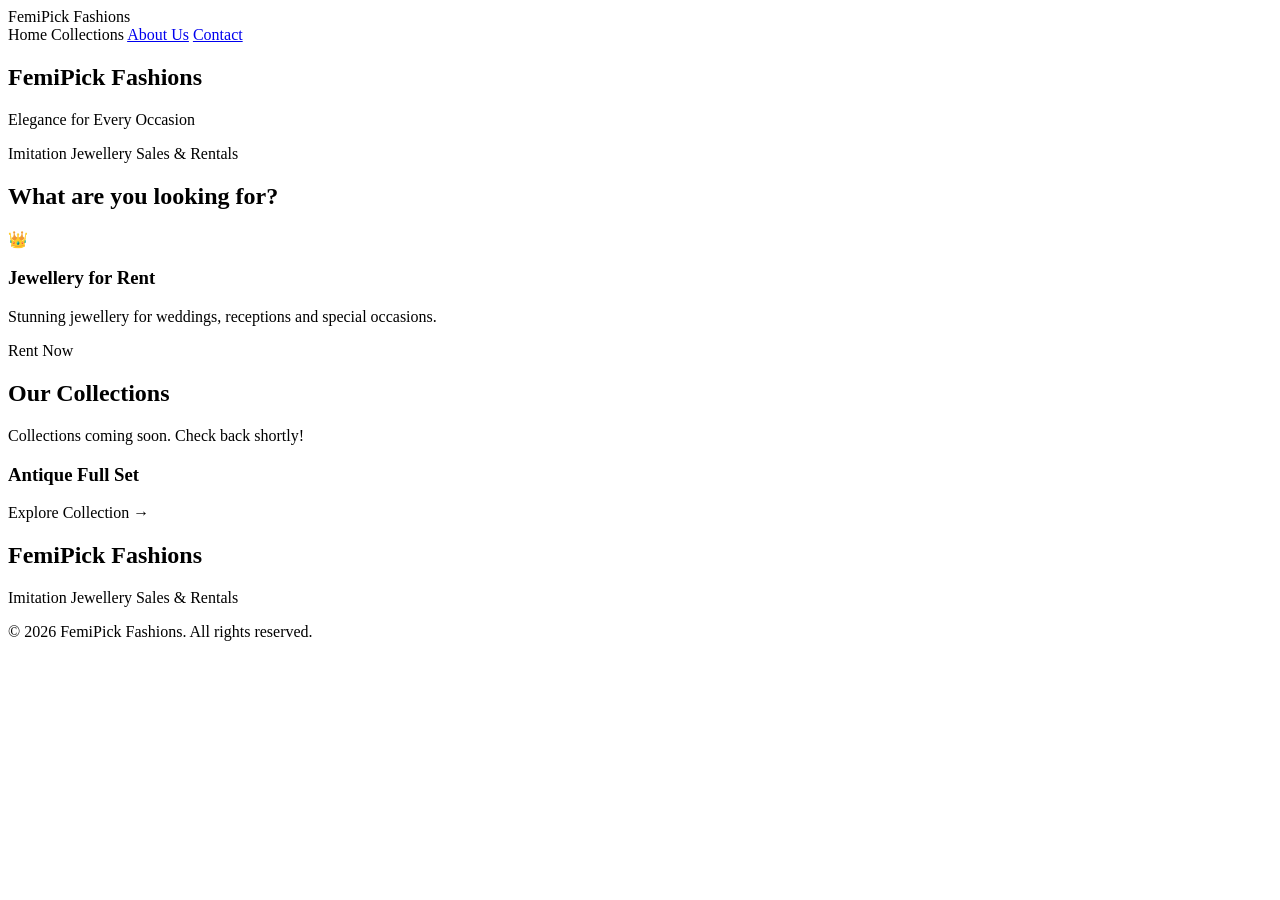
==== src/main/resources/templates/index.html @ 38522154 "Initial clean commit without secrets" ====
<!DOCTYPE html>
<html lang="en" xmlns:th="http://www.thymeleaf.org">
<head>
    <meta charset="UTF-8">
    <meta name="viewport" content="width=device-width, initial-scale=1.0">
    <title>FemiPick Fashions</title>
    <link rel="stylesheet" th:href="@{/css/style.css}">
</head>
<body>

<header class="navbar">
    <div class="logo">FemiPick Fashions</div>
    <nav class="nav-links">
        <a th:href="@{/}">Home</a>
        <a th:href="@{/products}">Collections</a>
        <a href="#about">About Us</a>
        <a href="#contact">Contact</a>
    </nav>
</header>

<main>
    <section class="hero">
        <div class="hero-content">
            <h1>FemiPick Fashions</h1>
            <p class="tagline">Elegance for Every Occasion</p>
            <span class="subtitle">Imitation Jewellery Sales &amp; Rentals</span>
        </div>
    </section>

    <section class="service-section">
        <h2>What are you looking for?</h2>
        <div class="service-container">
          <!--  <a th:href="@{/products(type='sale')}" class="service-card sale">
                <div class="service-icon" aria-hidden="true">💎</div>
                <h3>Jewellery for Sale</h3>
                <p>Discover beautiful jewellery to make yours forever.</p>
                <span class="btn">Shop Now</span>
            </a>-->

            <a th:href="@{/products(type='rent')}" class="service-card rental">
                <div class="service-icon" aria-hidden="true">👑</div>
                <h3>Jewellery for Rent</h3>
                <p>Stunning jewellery for weddings, receptions and special occasions.</p>
                <span class="btn">Rent Now</span>
            </a>
        </div>
    </section>

    <section class="categories">
        <h2>Our Collections</h2>

        <p th:if="${#lists.isEmpty(categories)}" class="empty-msg">
            Collections coming soon. Check back shortly!
        </p>

        <div class="category-grid" th:unless="${#lists.isEmpty(categories)}">
            <a th:each="category : ${categories}"
               th:href="@{/products(category=${category.id})}"
               class="category-card">
                <h3 th:text="${category.name}">Antique Full Set</h3>
                <span class="explore-link">Explore Collection →</span>
            </a>
        </div>
    </section>
</main>

<footer id="contact">
    <h2>FemiPick Fashions</h2>
    <p>Imitation Jewellery Sales &amp; Rentals</p>
    <p class="copyright">© 2026 FemiPick Fashions. All rights reserved.</p>
</footer>

</body>
</html>
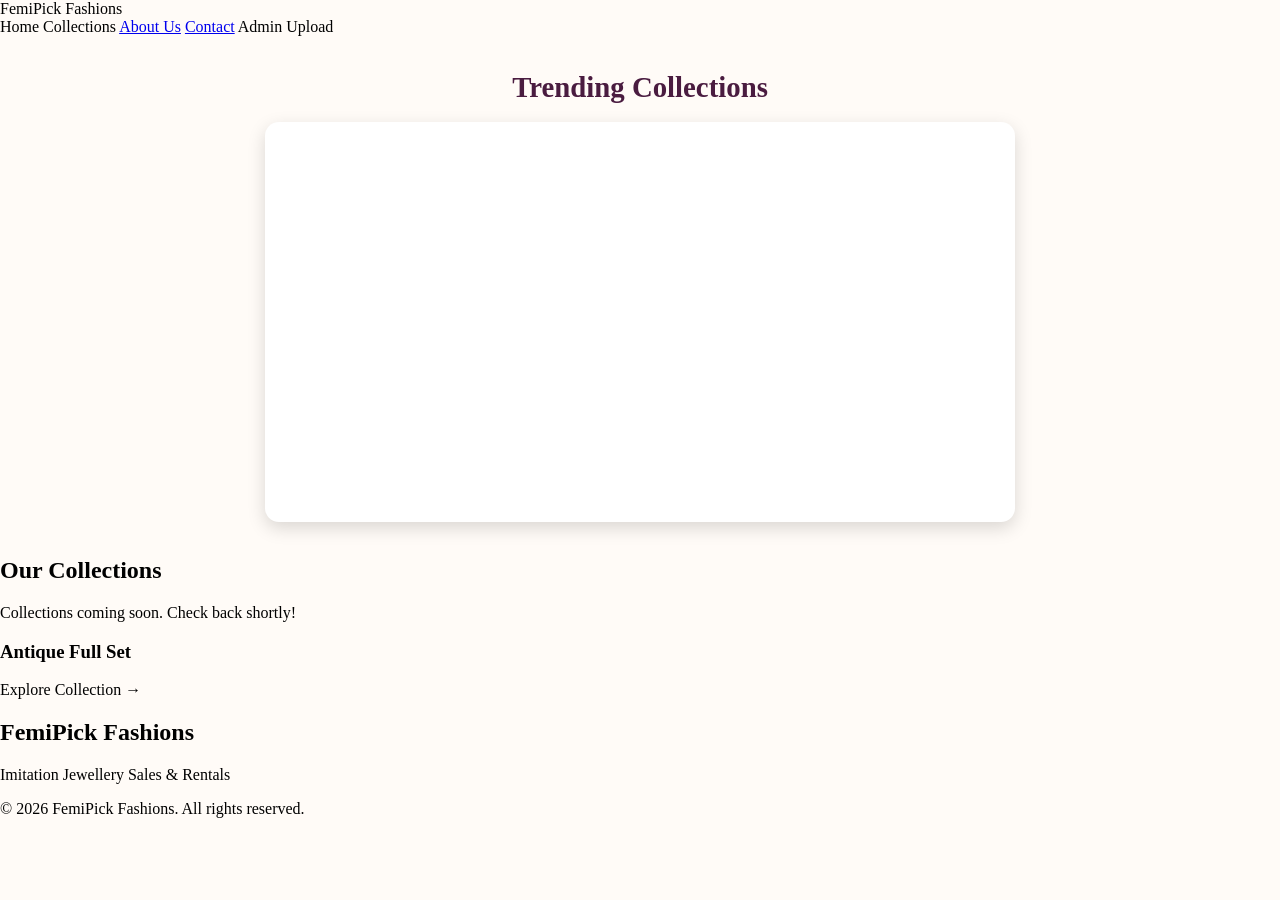
==== commit cb5367eb: "Add admin upload, trending slider, product details, and black-gold theme" ====
--- a/src/main/resources/templates/index.html
+++ b/src/main/resources/templates/index.html
@@ -1,10 +1,107 @@
 <!DOCTYPE html>
-<html lang="en" xmlns:th="http://www.thymeleaf.org">
+<html lang="en" xmlns:th="http://thymeleaf.org">
 <head>
     <meta charset="UTF-8">
     <meta name="viewport" content="width=device-width, initial-scale=1.0">
     <title>FemiPick Fashions</title>
     <link rel="stylesheet" th:href="@{/css/style.css}">
+
+    <style>
+        /* Full-Page Background Image */
+        body {
+            margin: 0;
+            background: linear-gradient(rgba(255, 250, 245, 0.80), rgba(255, 250, 245, 0.80)),
+                        url('/images/bg.jpg') no-repeat center center fixed;
+            background-size: cover;
+            min-height: 100vh;
+        }
+
+        /* Trending Collections Auto-Slider (3-Second Interval) */
+        .trending-section {
+            max-width: 1000px;
+            margin: 35px auto;
+            padding: 0 16px;
+            text-align: center;
+        }
+
+        .trending-section h2 {
+            color: #4a1c40;
+            margin-bottom: 18px;
+            font-size: 1.8rem;
+        }
+
+        .slider-wrapper {
+            position: relative;
+            width: 100%;
+            max-width: 750px;
+            height: 400px;
+            margin: 0 auto;
+            overflow: hidden;
+            border-radius: 14px;
+            box-shadow: 0 6px 18px rgba(0, 0, 0, 0.15);
+            background-color: #ffffff;
+        }
+
+        .slide {
+            position: absolute;
+            top: 0;
+            left: 0;
+            width: 100%;
+            height: 100%;
+            opacity: 0;
+            transition: opacity 0.8s ease-in-out;
+            pointer-events: none;
+            display: flex;
+            flex-direction: column;
+            justify-content: center;
+            align-items: center;
+        }
+
+        .slide.active {
+            opacity: 1;
+            pointer-events: auto;
+        }
+
+        .slide img {
+            width: 100%;
+            height: 100%;
+            object-fit: cover;
+        }
+
+        .slide-caption {
+            position: absolute;
+            bottom: 0;
+            width: 100%;
+            background: linear-gradient(transparent, rgba(0, 0, 0, 0.72));
+            color: #ffffff;
+            padding: 16px;
+            text-align: center;
+        }
+
+        .slide-caption span {
+            font-size: 1.05rem;
+            font-weight: 600;
+        }
+
+        /* Mobile & Tablet Adjustments */
+        @media (max-width: 768px) {
+            body {
+                background-attachment: scroll;
+            }
+            .slider-wrapper {
+                height: 300px;
+            }
+            .trending-section h2 {
+                font-size: 1.4rem;
+            }
+        }
+
+        @media (max-width: 480px) {
+            .slider-wrapper {
+                height: 240px;
+            }
+        }
+    </style>
 </head>
 <body>
 
@@ -15,33 +112,27 @@
         <a th:href="@{/products}">Collections</a>
         <a href="#about">About Us</a>
         <a href="#contact">Contact</a>
+        <a th:if="${isAdmin}" th:href="@{/upload}" class="admin-btn">Admin Upload</a>
     </nav>
 </header>
 
 <main>
-    <section class="hero">
-        <div class="hero-content">
-            <h1>FemiPick Fashions</h1>
-            <p class="tagline">Elegance for Every Occasion</p>
-            <span class="subtitle">Imitation Jewellery Sales &amp; Rentals</span>
-        </div>
-    </section>
+    <!-- Hero block removed; Trending Collections 3-Second Slider starts directly -->
+    <section class="trending-section" th:if="${!#lists.isEmpty(trendingItems)}">
+        <h2>Trending Collections</h2>
 
-    <section class="service-section">
-        <h2>What are you looking for?</h2>
-        <div class="service-container">
-          <!--  <a th:href="@{/products(type='sale')}" class="service-card sale">
-                <div class="service-icon" aria-hidden="true">💎</div>
-                <h3>Jewellery for Sale</h3>
-                <p>Discover beautiful jewellery to make yours forever.</p>
-                <span class="btn">Shop Now</span>
-            </a>-->
+        <div class="slider-wrapper" id="trendingSlider">
+            <a th:each="item, iterStat : ${trendingItems}"
+               th:href="@{/products/{id}(id=${item.id})}"
+               class="slide"
+               th:classappend="${iterStat.index == 0} ? ' active' : ''">
 
-            <a th:href="@{/products(type='rent')}" class="service-card rental">
-                <div class="service-icon" aria-hidden="true">👑</div>
-                <h3>Jewellery for Rent</h3>
-                <p>Stunning jewellery for weddings, receptions and special occasions.</p>
-                <span class="btn">Rent Now</span>
+                <img th:src="@{'/collection/image/' + ${item.id}}"
+                     alt="Trending Jewellery">
+
+                <div class="slide-caption" th:if="${item.price != null}">
+                    <span>₹ <th:block th:text="${item.price}">1500</th:block> — Tap to View Details</span>
+                </div>
             </a>
         </div>
     </section>
@@ -70,5 +161,19 @@
     <p class="copyright">© 2026 FemiPick Fashions. All rights reserved.</p>
 </footer>
 
+<script>
+    document.addEventListener("DOMContentLoaded", function () {
+        const slides = document.querySelectorAll("#trendingSlider .slide");
+        if (slides.length > 1) {
+            let currentIndex = 0;
+            setInterval(function () {
+                slides[currentIndex].classList.remove("active");
+                currentIndex = (currentIndex + 1) % slides.length;
+                slides[currentIndex].classList.add("active");
+            }, 3000);
+        }
+    });
+</script>
+
 </body>
-</html>+</html>
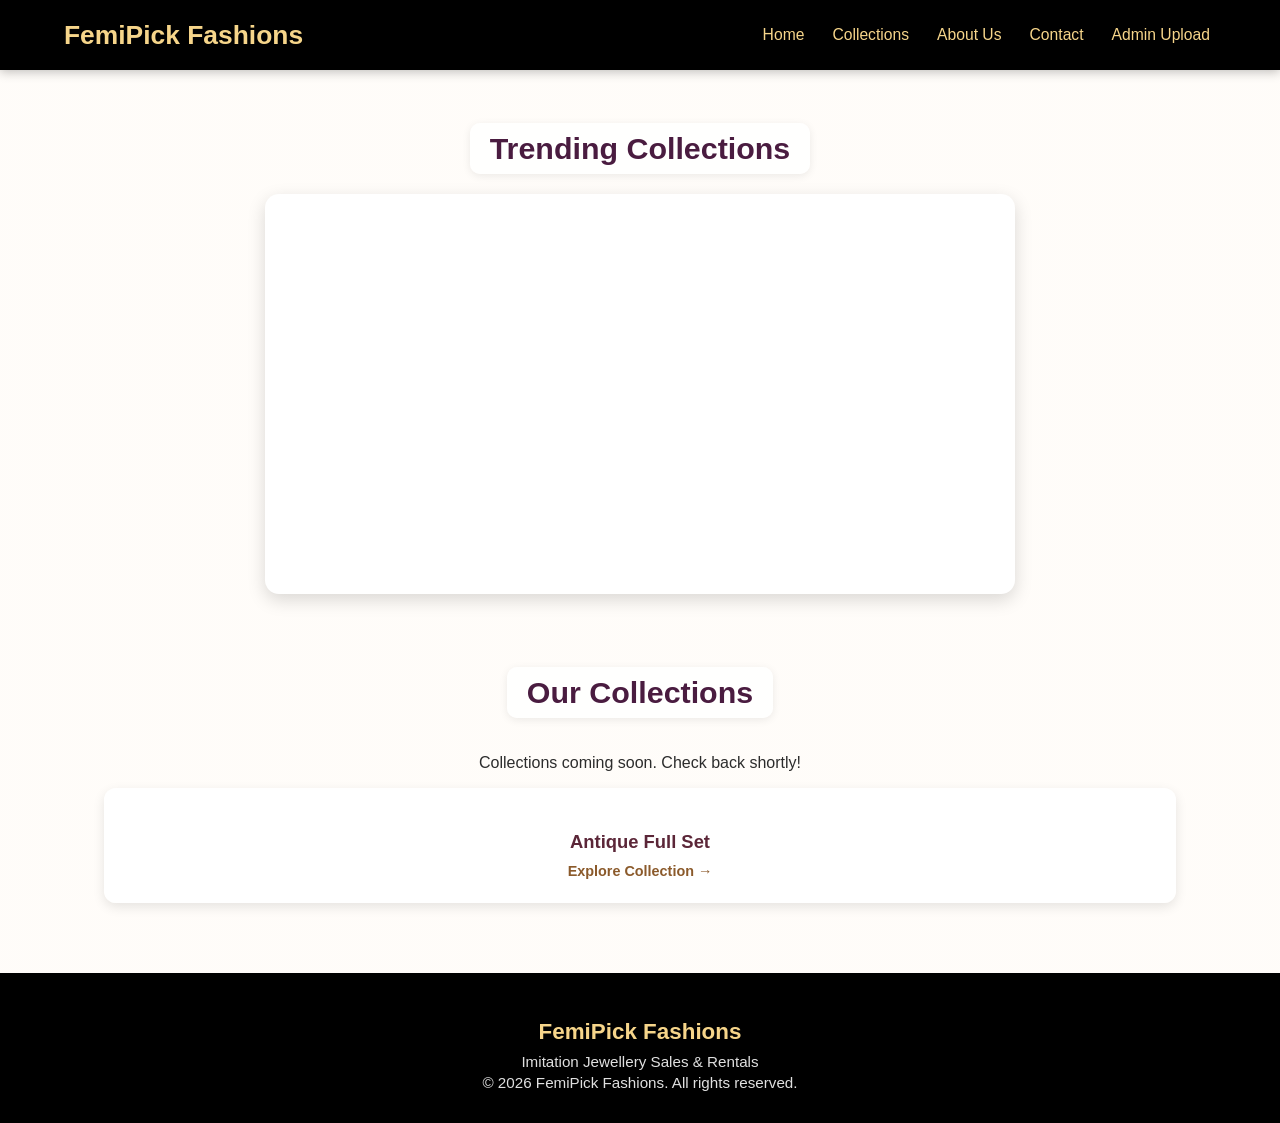
==== commit 81382e4c: "Update mobile layout and gold-black theme in index.html and style.css" ====
--- a/src/main/resources/templates/index.html
+++ b/src/main/resources/templates/index.html
@@ -7,27 +7,88 @@
     <link rel="stylesheet" th:href="@{/css/style.css}">
 
     <style>
-        /* Full-Page Background Image */
-        body {
-            margin: 0;
-            background: linear-gradient(rgba(255, 250, 245, 0.80), rgba(255, 250, 245, 0.80)),
-                        url('/images/bg.jpg') no-repeat center center fixed;
+        * {
+            box-sizing: border-box;
+        }
+
+        html, body {
+            margin: 0 !important;
+            padding: 0 !important;
+            overflow-x: hidden; /* Prevents horizontal side-scrolling on mobile */
+            font-family: 'Segoe UI', Tahoma, Geneva, Verdana, sans-serif;
+            background: linear-gradient(rgba(255, 250, 245, 0.35), rgba(255, 250, 245, 0.35)),
+                        url('/images/bg.jpg') no-repeat center center;
             background-size: cover;
             min-height: 100vh;
-        }
-
-        /* Trending Collections Auto-Slider (3-Second Interval) */
+            color: #2c2c2c;
+        }
+
+        main, .categories, .trending-section {
+            background: transparent !important;
+        }
+
+        /* Responsive Black & Gold Header */
+        header.navbar {
+            background-color: #000000 !important;
+            height: auto !important;
+            min-height: 70px;
+            padding: 14px 5% !important;
+            display: flex !important;
+            flex-direction: row;
+            justify-content: space-between;
+            align-items: center;
+            flex-wrap: wrap;
+            gap: 10px;
+            box-shadow: 0 2px 10px rgba(0, 0, 0, 0.25);
+        }
+
+        header.navbar .logo {
+            font-size: clamp(1.25rem, 4vw, 1.65rem) !important;
+            font-weight: 700;
+            color: #f6d58a !important;
+        }
+
+        header.navbar .nav-links {
+            display: flex !important;
+            flex-wrap: wrap;
+            justify-content: center;
+            align-items: center;
+            gap: 16px;
+            margin: 0 !important;
+        }
+
+        header.navbar .nav-links a {
+            color: #f6d58a !important;
+            text-decoration: none;
+            font-weight: 500;
+            font-size: 0.98rem;
+            margin: 0 !important; /* Removes the broken 50px top margin */
+            padding: 4px 6px;
+        }
+
+        header.navbar .nav-links a:hover {
+            color: #ffffff !important;
+        }
+
+        /* Section Headings */
+        .trending-section h2,
+        .categories h2 {
+            font-size: clamp(1.35rem, 4vw, 1.9rem) !important;
+            color: #4a1c40;
+            background-color: rgba(255, 255, 255, 0.9);
+            display: inline-block;
+            padding: 8px 20px;
+            border-radius: 10px;
+            margin-bottom: 20px !important;
+            box-shadow: 0 2px 8px rgba(0, 0, 0, 0.08);
+        }
+
+        /* Trending Collections 3-Second Slider */
         .trending-section {
             max-width: 1000px;
-            margin: 35px auto;
-            padding: 0 16px;
+            margin: 28px auto;
+            padding: 0 14px;
             text-align: center;
-        }
-
-        .trending-section h2 {
-            color: #4a1c40;
-            margin-bottom: 18px;
-            font-size: 1.8rem;
         }
 
         .slider-wrapper {
@@ -52,7 +113,6 @@
             transition: opacity 0.8s ease-in-out;
             pointer-events: none;
             display: flex;
-            flex-direction: column;
             justify-content: center;
             align-items: center;
         }
@@ -72,33 +132,105 @@
             position: absolute;
             bottom: 0;
             width: 100%;
-            background: linear-gradient(transparent, rgba(0, 0, 0, 0.72));
+            background: linear-gradient(transparent, rgba(183, 28, 28, 0.92));
             color: #ffffff;
-            padding: 16px;
+            padding: 14px 10px;
             text-align: center;
         }
 
         .slide-caption span {
-            font-size: 1.05rem;
+            font-size: clamp(0.9rem, 3vw, 1.05rem);
             font-weight: 600;
         }
 
-        /* Mobile & Tablet Adjustments */
-        @media (max-width: 768px) {
-            body {
-                background-attachment: scroll;
-            }
-            .slider-wrapper {
-                height: 300px;
-            }
-            .trending-section h2 {
-                font-size: 1.4rem;
-            }
-        }
-
-        @media (max-width: 480px) {
+        /* Collections Category Grid */
+        .categories {
+            max-width: 1100px;
+            margin: 0 auto;
+            padding: 20px 14px 40px !important;
+            text-align: center;
+        }
+
+        .category-grid {
+            display: grid !important;
+            grid-template-columns: repeat(auto-fit, minmax(230px, 1fr)) !important;
+            gap: 16px !important;
+        }
+
+        .category-card {
+            background: rgba(255, 255, 255, 0.96) !important;
+            padding: 24px 16px !important;
+            border-radius: 12px;
+            text-decoration: none;
+            color: #5b2638;
+            box-shadow: 0 4px 12px rgba(0, 0, 0, 0.1);
+            display: flex;
+            flex-direction: column;
+            justify-content: center;
+            align-items: center;
+        }
+
+        .category-card h3 {
+            font-size: 1.15rem;
+            margin-bottom: 10px;
+        }
+
+        .explore-link {
+            color: #8b5a2b;
+            font-weight: 600;
+            font-size: 0.9rem;
+        }
+
+        /* Black & Gold Footer */
+        footer#contact {
+            background-color: #000000 !important;
+            color: #ffffff !important;
+            text-align: center;
+            padding: 28px 16px !important;
+            margin-top: 30px;
+        }
+
+        footer#contact h2 {
+            color: #f6d58a !important;
+            font-size: 1.4rem;
+            margin-bottom: 8px;
+        }
+
+        footer#contact p {
+            color: #e0e0e0 !important;
+            font-size: 0.95rem;
+            margin: 4px 0;
+        }
+
+        /* Mobile Breakpoint (Phones under 600px) */
+        @media (max-width: 600px) {
+            header.navbar {
+                flex-direction: column !important;
+                justify-content: center !important;
+                text-align: center;
+                padding: 12px 10px !important;
+            }
+
+            header.navbar .nav-links {
+                gap: 10px 14px;
+            }
+
+            header.navbar .nav-links a {
+                font-size: 0.9rem;
+            }
+
             .slider-wrapper {
                 height: 240px;
+                border-radius: 10px;
+            }
+
+            .category-grid {
+                grid-template-columns: 1fr !important; /* Full-width easy-to-tap cards on phone */
+                gap: 12px !important;
+            }
+
+            .category-card {
+                padding: 18px 14px !important;
             }
         }
     </style>
@@ -117,7 +249,6 @@
 </header>
 
 <main>
-    <!-- Hero block removed; Trending Collections 3-Second Slider starts directly -->
     <section class="trending-section" th:if="${!#lists.isEmpty(trendingItems)}">
         <h2>Trending Collections</h2>
 
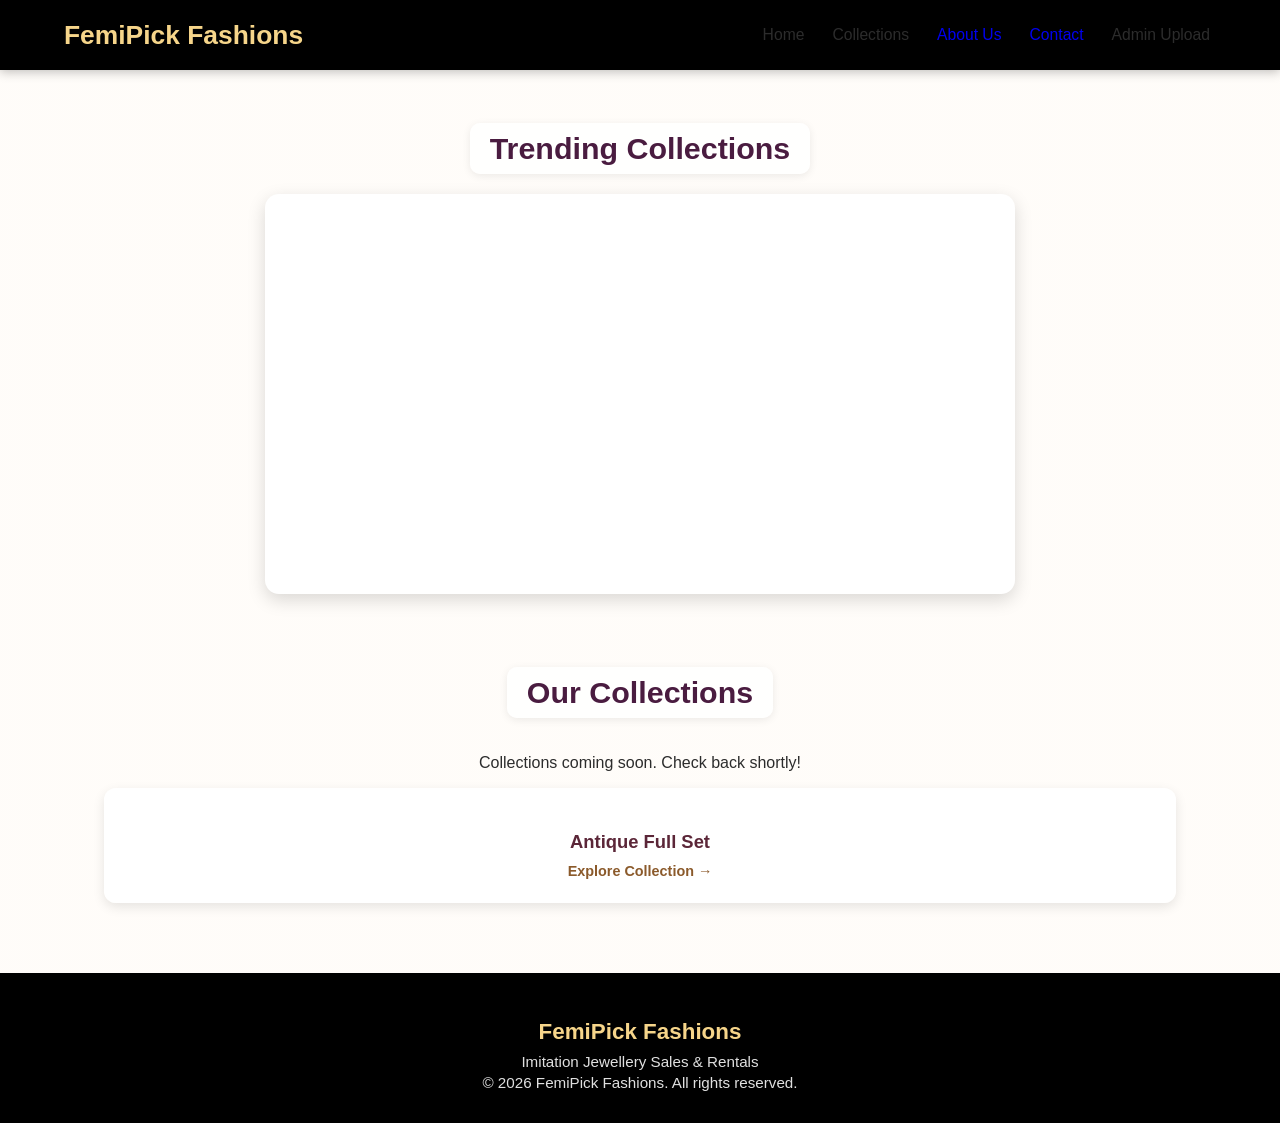
==== commit 75aaa589: "Add admin edit/delete with confirmation popup and finalize UI" ====
--- a/src/main/resources/templates/index.html
+++ b/src/main/resources/templates/index.html
@@ -58,7 +58,6 @@
         }
 
         header.navbar .nav-links a {
-            color: #f6d58a !important;
             text-decoration: none;
             font-weight: 500;
             font-size: 0.98rem;
